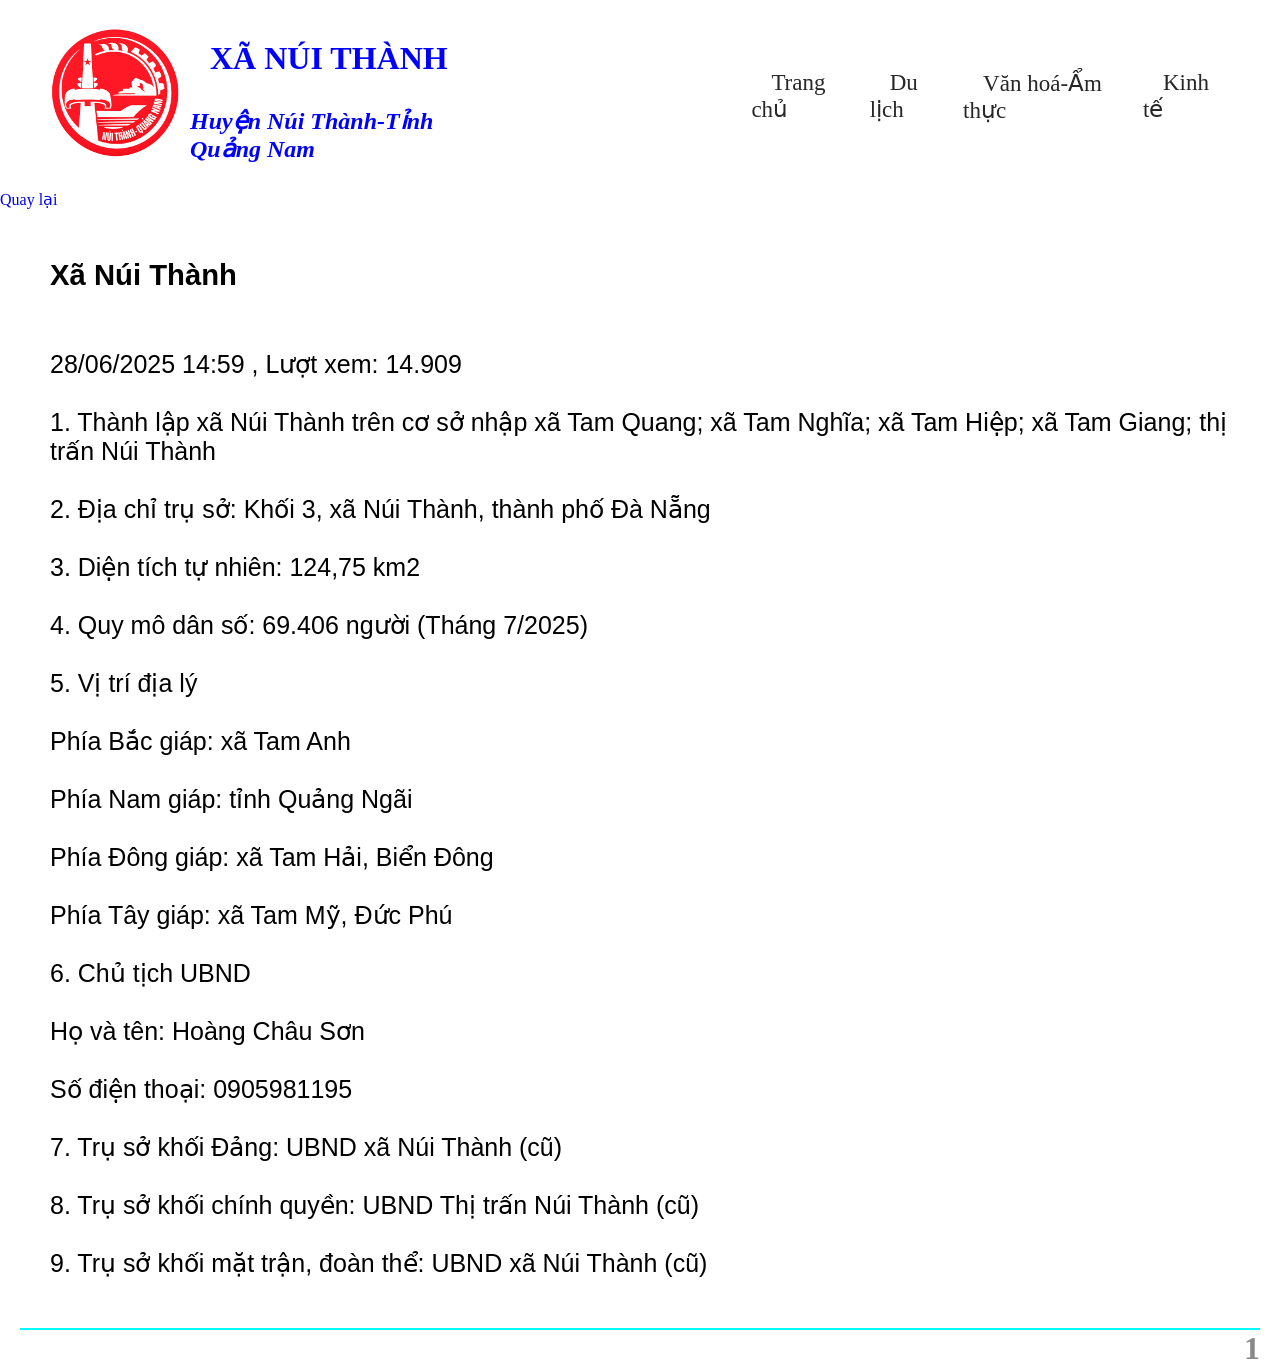
==== Thongtin-Trang1.html @ 6aa5de21 "Add files via upload" ====
<!DOCTYPE html>
<html lang="vi">
<head>
    <meta charset="UTF-8">
    <title>Document</title>
    <link rel="stylesheet" href="style.CSS.css">
    <link rel="stylesheet" href="https://cdnjs.cloudflare.com/ajax/libs/font-awesome/6.7.2/css/all.min.css">
</head>
<body>
    <header>
        <img src="logo.png" alt="">
        <div>
            <h1>XÃ NÚI THÀNH</h1>
            <h2>Huyện Núi Thành-Tỉnh Quảng Nam</h2>
        </div>
        <nav>
            <ul>
                <li><a href="HTML.Trang1.html">Trang chủ</a></li>
                <li><a href="">Du lịch</a></li>
                <li><a href="">Văn hoá-Ẩm thực</a></li>
                <li><a href="">Kinh tế</a></li>
            </ul>
        </nav>
    </header>
    <div><a href="HTML.Trang1.html">Quay lại</a></div>
    <div class="noidung">
       <h3>Xã Núi Thành</h3><br><br>

28/06/2025 14:59 , Lượt xem: 14.909<br><br>
1. Thành lập xã Núi Thành trên cơ sở nhập xã Tam Quang; xã Tam Nghĩa; xã Tam Hiệp; xã Tam Giang; thị trấn Núi Thành<br><br>
2. Địa chỉ trụ sở: Khối 3, xã Núi Thành, thành phố Đà Nẵng<br><br>
3. Diện tích tự nhiên: 124,75 km2<br><br>
4. Quy mô dân số: 69.406 người (Tháng 7/2025)<br><br>
5. Vị trí địa lý<br><br>
Phía Bắc giáp: xã Tam Anh<br><br>
Phía Nam giáp: tỉnh Quảng Ngãi<br><br>
Phía Đông giáp: xã Tam Hải, Biển Đông<br><br>
Phía Tây giáp: xã Tam Mỹ, Đức Phú<br><br>
6. Chủ tịch UBND<br><br>
Họ và tên: Hoàng Châu Sơn<br><br>
Số điện thoại: 0905981195<br><br>
7. Trụ sở khối Đảng: UBND xã Núi Thành (cũ)<br><br>
8. Trụ sở khối chính quyền: UBND Thị trấn Núi Thành (cũ)<br><br>
9. Trụ sở khối mặt trận, đoàn thể: UBND xã Núi Thành (cũ)<br>
    </div>

    <div class="footer">
        <hr>
        <h1>1</h1>

    </div>
</body>
</html>
---- style.CSS.css ----
* {
    margin: 0;
    padding: 0;
    box-sizing: border-box;
}
header {
    text-align: left;
    color: blue;
    display: flex;
    padding: 20px 40px;
}
header img {
    width: 150px;
    height: 150px;
}
header h1 {
    margin-top: 20px;
    margin-left: 20px;
}
header h2 {
    font-style: italic;
    margin-top: 30px;
}
header nav {
    width: 700px;
    height: 50px;
    margin-top: 50px;
    font-size: 23px;
    margin-left: 300px;
}
header nav ul {
    display: flex;
    justify-content: space-between;
    list-style: none; 
}
header nav ul li a {
    text-decoration: none;
    color: rgb(39, 39, 39);
    padding: 10px 20px;
    transition: all 0.3s ease;
}
header nav ul li:hover a{
    transform:translateY(-5px);
    box-shadow:0 6px 15px rgba(0,0,0,.15);
}

.background-picture {
    text-align: left;
    color: white;
    padding-top: 100px;
    padding-left: 40px;
    padding-bottom: 100px;
    font-size: 25px;
    background-image: url(NuiThanh.png);
}
.background-picture h2 {
    font-style: italic;
}


.info{
    display:flex;
    gap:15px;
    justify-content:center;
}

.box{
    width:260px;
    background:#fff;
    border-radius:10px;
    padding:18px;
    display:flex;
    align-items:flex-start;
    gap:12px;
    box-shadow:0 2px 8px rgba(0,0,0,.08);
    transition:.3s;
}

.box:hover{
    transform:translateY(-5px);
    box-shadow:0 6px 15px rgba(0,0,0,.15);
}

.icon{
    font-size:28px;
    margin-top:3px;
}

.red{
    color:#e53935;
}

.blue{
    color:#2196f3;
}

.yellow{
    color:#f4b400;
}

.content h4{
    margin-bottom:8px;
    font-size:16px;
    color:#222;
}

.content p{
    font-size:14px;
    color:#555;
    line-height:1.6;
}



.info-picture{
    display:flex;
    gap:15px;
    justify-content:center;
}

.box-picture{
    width:400px;
    background:#fff;
    border-radius:10px;
    display:flex;
    align-items:flex-start;
    gap:12px;
    box-shadow:0 2px 8px rgba(0,0,0,.08);
    transition:.3s;
}

.box-picture img {
    width: 400px;
    height: 300px;
}

.box-picture:hover{
    transform:translateY(-5px);
    box-shadow:0 6px 15px rgba(0,0,0,.15);
}


.footer {
    margin-top: 50px;
    text-align: right;
    padding-right: 20px;
    padding-left: 20px;
    color: #8a8989;
}
.footer hr {
    border: 1px solid cyan;
}
a {
    text-decoration: none;
}


.noidung {
    font-family: Arial, Helvetica, sans-serif;
    font-size: 25px;
    margin: 50px;
}
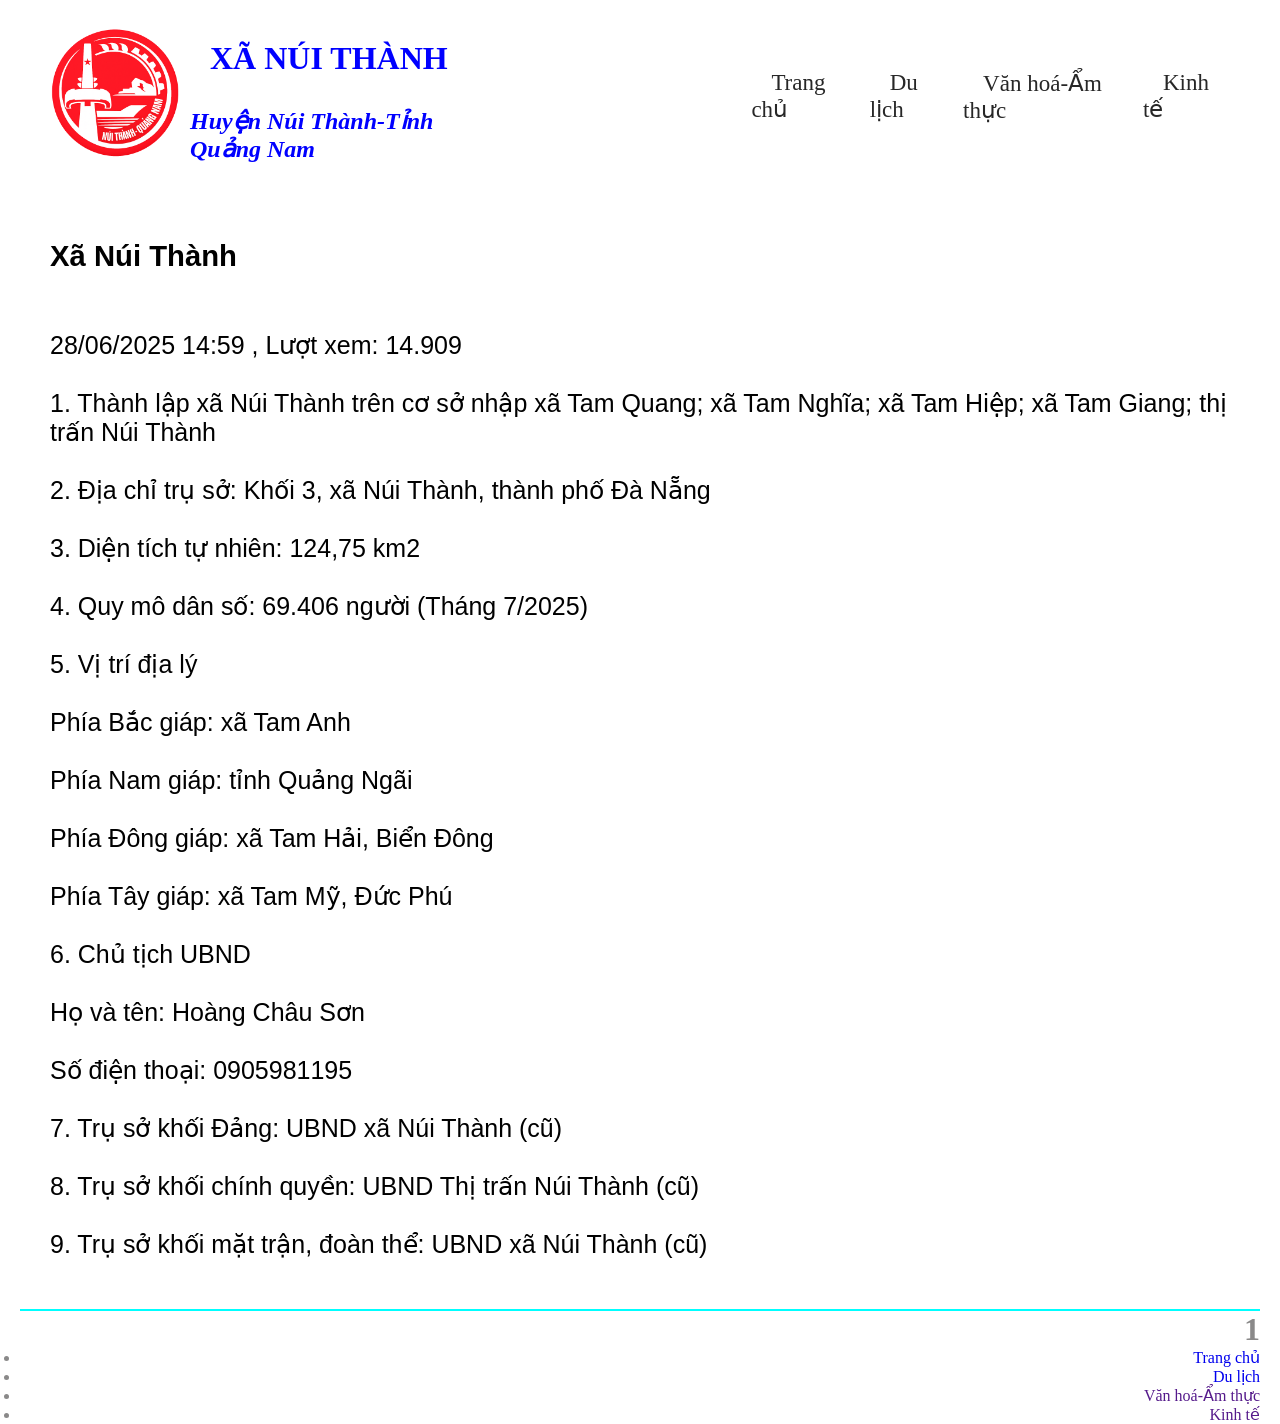
==== commit 8608154d: "Update Thongtin-Trang1.html" ====
--- a/Thongtin-Trang1.html
+++ b/Thongtin-Trang1.html
@@ -16,13 +16,13 @@
         <nav>
             <ul>
                 <li><a href="HTML.Trang1.html">Trang chủ</a></li>
-                <li><a href="">Du lịch</a></li>
+                <li><a href="HTML.Trang2.html">Du lịch</a></li>
                 <li><a href="">Văn hoá-Ẩm thực</a></li>
                 <li><a href="">Kinh tế</a></li>
             </ul>
         </nav>
     </header>
-    <div><a href="HTML.Trang1.html">Quay lại</a></div>
+    
     <div class="noidung">
        <h3>Xã Núi Thành</h3><br><br>
 
@@ -47,7 +47,12 @@
     <div class="footer">
         <hr>
         <h1>1</h1>
-
+    <ul>
+                <li><a href="HTML.Trang1.html">Trang chủ</a></li>
+                <li><a href="HTML.Trang2.html">Du lịch</a></li>
+                <li><a href="">Văn hoá-Ẩm thực</a></li>
+                <li><a href="">Kinh tế</a></li>
+    </ul>
     </div>
 </body>
-</html>+</html>
